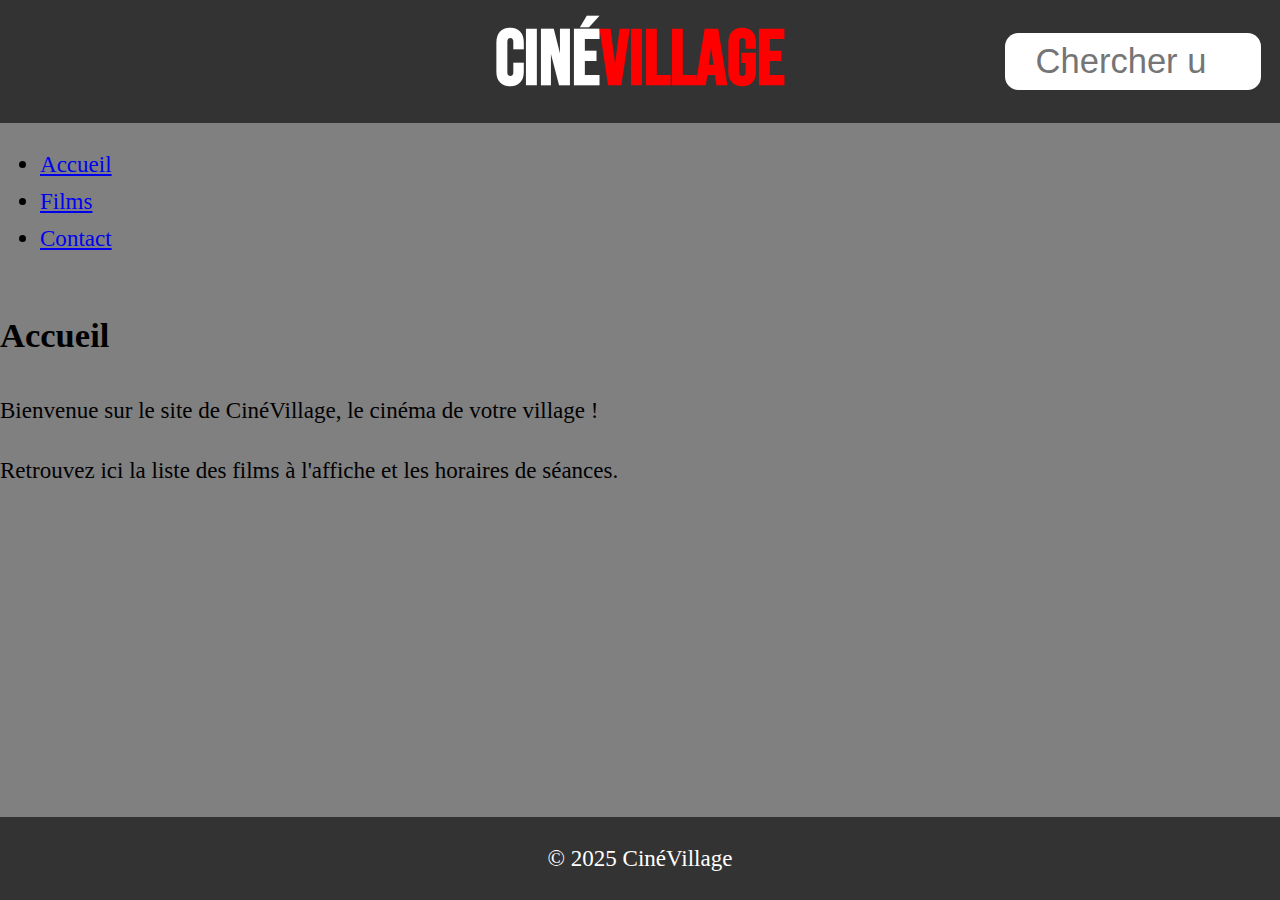
==== menu/teste.html @ 433821e7 "première version du menu" ====
<!DOCTYPE html>
<html lang="fr">
<head>
    <meta charset="UTF-8">
    <meta name="viewport" content="width=device-width, initial-scale=1.0">
    <link rel="stylesheet" type="text/css" href="teste.css">
    <title>CinéVillage</title>
</head>
<body class="dark">
    <header>
        <h1>Ciné<span>Village</span></h1>
        <form onsubmit="event.preventDefault();" role="search">
            <label for="search">Search for stuff</label>
            <input id="search" type="search" placeholder="Chercher un Film..." autofocus required />
            <button type="submit">Go</button>    
        </form>
    </header>
    <nav>
        <ul>
            <li><a href="index.php">Accueil</a></li>
            <li><a href="films.php">Films</a></li>
            <li><a href="contact.php">Contact</a></li>
        </ul>
    </nav>
    <main>
        <section>
            <h2>Accueil</h2>
            <p>Bienvenue sur le site de CinéVillage, le cinéma de votre village !</p>
            <p>Retrouvez ici la liste des films à l'affiche et les horaires de séances.</p>
        </section>
    </main>
    <footer>
        <p>&copy; 2025 CinéVillage</p>
    </footer>
</body>
</html>
---- menu/teste.css ----
@font-face {
    font-family: 'Bebas Neue';
    src: url(../font/Bebas_Neue/BebasNeue-Regular.ttf);
}

@keyframes pop {
    0% {
        transform: scale(0.5);
        opacity: 0;
    }
    100% {
        transform: scale(1);
        opacity: 1;
    }
}

html, body {
    font-family: 'Bebas Neue', sans-serif;
    background-color: #f4f4f4;
    background-color: gray;
    line-height: 1.6;
    font-size: 1.2rem;
    height: 100%;
    margin: 0;
    padding: 0;
    font-family: 'Lato' !important;
}

body {
    display: flex;
    flex-direction: column;
}

main {
    flex: 1;
}

header {
    background-color: #333;
    color: white;
    display: flex;
    justify-content: center;
    align-items: center;
    text-align: center;
}

header h1 {
    margin: 0;
    font-size: 4rem;
    font-family: Bebas Neue;
    animation: pop 1s ease-in-out 0.2s forwards;
}

header span {
    color: red;
}

header form {
    position: fixed;
    right: 1rem;
    display: flex;
    align-items: center;
    width: 20%;
    border-radius: var(--rad);
}

input, button {
    height: var(--height);
    font-family: var(--font-fam);
    border: 0;
    color: var(--color-dark);
    font-size: 1.8rem;
}

input[type="search"] {
    outline: 0;
    width: 100%;
    background: var(--color-light);
    padding: 0 1.6rem;
    border-radius: var(--rad);
    appearance: none;
    transition: all var(--dur) var(--bez);
    transition-property: width, border-radius;
    z-index: 1;
    position: relative;
}

button {
    display: none;
    position: absolute;
    top: 0;
    right: 0;
    width: var(--btn-width);
    font-weight: bold;
    background: red;
    border-radius: 0 var(--rad) var(--rad) 0;
}

input:not(:placeholder-shown) {
    border-radius: var(--rad) 0 0 var(--rad);
    width: calc(100% - var(--btn-width));
}

input:not(:placeholder-shown) + button {
    display: block;
}

label {
    position: absolute;
    clip: rect(1px, 1px, 1px, 1px);
    padding: 0;
    border: 0;
    height: 1px;
}

:root {
    --rad: .7rem;
    --dur: .3s;
    --color-dark: #2f2f2f;
    --color-light: #fff;
    --color-brand: red;
    --font-fam: 'Lato', sans-serif;
    --height: 3rem;
    --btn-width: 3rem;
    --bez: cubic-bezier(0, 0, 0.43, 1.49);
}

footer {
    background-color: #333;
    color: white;
    text-align: center;
    margin-top: auto;
}
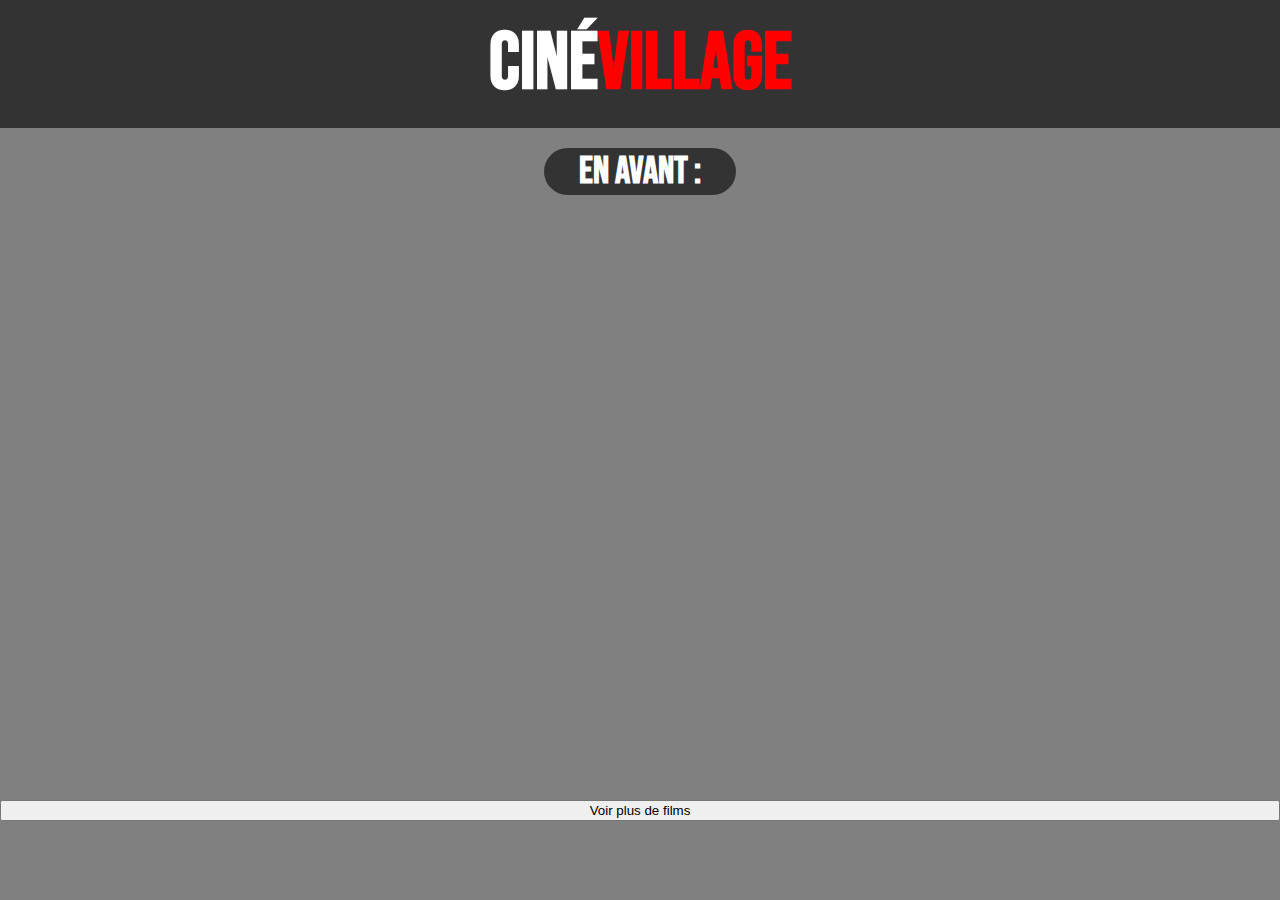
==== commit 32b09595: "v3" ====
--- a/menu/teste.html
+++ b/menu/teste.html
@@ -3,34 +3,34 @@
 <head>
     <meta charset="UTF-8">
     <meta name="viewport" content="width=device-width, initial-scale=1.0">
-    <link rel="stylesheet" type="text/css" href="teste.css">
+    <link rel="stylesheet" type="text/css" href="./style.css">
     <title>CinéVillage</title>
 </head>
-<body class="dark">
+<body>
     <header>
         <h1>Ciné<span>Village</span></h1>
-        <form onsubmit="event.preventDefault();" role="search">
-            <label for="search">Search for stuff</label>
-            <input id="search" type="search" placeholder="Chercher un Film..." autofocus required />
-            <button type="submit">Go</button>    
-        </form>
     </header>
-    <nav>
-        <ul>
-            <li><a href="index.php">Accueil</a></li>
-            <li><a href="films.php">Films</a></li>
-            <li><a href="contact.php">Contact</a></li>
-        </ul>
-    </nav>
-    <main>
-        <section>
-            <h2>Accueil</h2>
-            <p>Bienvenue sur le site de CinéVillage, le cinéma de votre village !</p>
-            <p>Retrouvez ici la liste des films à l'affiche et les horaires de séances.</p>
-        </section>
-    </main>
-    <footer>
-        <p>&copy; 2025 CinéVillage</p>
-    </footer>
+    <div class="TitreEnAvant">
+        <h2>En Avant :</h2>
+    </div> 
+    <div class="EnAvant" id="EnAvant">
+        <div class="film1" id="film1">
+            <div class="AfficheFilm1" id="AfficheFilm1"></div>
+            <div class="NomFilm1" id="NomFilm1"></div>
+            <div class="Volet" id="Volet1"></div>
+        </div>
+        <div class="film2" id="film2">
+            <div class="AfficheFilm2" id="AfficheFilm2"></div>
+            <div class="NomFilm2" id="NomFilm2"></div>
+            <div class="Volet" id="Volet2"></div>
+        </div>
+        <div class="film3" id="film3">
+            <div class="AfficheFilm3" id="AfficheFilm3"></div>
+            <div class="NomFilm3" id="NomFilm3"></div>
+            <div class="Volet" id="Volet3"></div>
+        </div>
+    </div>
+    <button id="loadMoreBtn">Voir plus de films</button>
+    <script src="./script2.js"></script>
 </body>
 </html>--- a/menu/style.css
+++ b/menu/style.css
@@ -0,0 +1,130 @@
+@font-face {
+    font-family: 'Bebas Neue';
+    src: url(../font/Bebas_Neue/BebasNeue-Regular.ttf);
+}
+
+@keyframes fadeIn {
+    from {
+        opacity: 0;
+    }
+    to {
+        opacity: 1;
+    }
+}
+
+body {
+    margin: 0;
+    display: flex;
+    flex-direction: column;
+    background-color: gray;
+    height: 100%;
+    font-family: "Bebas Neue";
+}
+
+header {
+    background-color: #333;
+    color: white;
+    justify-content: center;
+    text-align: center;
+    padding: 1rem;
+}
+
+header h1 {
+    margin: 0;
+    font-size: 5rem;
+}
+
+header span {
+    color: red;
+}
+
+.TitreEnAvant {
+    display: flex;
+    justify-content: center;
+    color: white;
+}
+
+.TitreEnAvant h2 {
+    margin: 20px;
+    background-color: #333;
+    border-radius: 25px;
+    width: 15%;
+    text-align: center;
+    font-size: 3vw;
+}
+
+.EnAvant {
+    margin-left: 5%;
+    height: 65vh;
+    width: 90%;
+    display: grid;
+    grid-column-gap: 5%;
+}
+
+.film1, .film2, .film3 {
+    border-radius: 25px;
+    opacity: 0;
+    animation: fadeIn 1.5s forwards;
+    position: relative;
+    overflow: hidden;
+}
+
+.film1 { 
+    grid-area: 1 / 1 / 2 / 2; 
+    background-color: blueviolet;
+    animation-delay: 250ms;
+}
+
+.film2 { 
+    grid-area: 1 / 2 / 2 / 3; 
+    background-color: chartreuse;
+    animation-delay: 500ms;
+}
+
+.film3 { 
+    grid-area: 1 / 3 / 2 / 4; 
+    background-color: deepskyblue;
+    animation-delay: 750ms;
+}
+
+.AfficheFilm1, .AfficheFilm2, .AfficheFilm3 {
+    display: flex;
+    height: 90%;
+    background-repeat: no-repeat;
+    background-size: cover;
+    position: relative;
+    overflow: hidden;
+}
+
+.NomFilm1, .NomFilm2, .NomFilm3 {
+    background-color: #333;
+    height: 10%;
+    display: flex;
+    border-radius: 0px 0px 25px 25px;
+    justify-content: center;
+    align-items: center;
+    color: white;
+    font-size: 3vw;
+}
+
+.AfficheFilm1::after, .AfficheFilm2::after, .AfficheFilm3::after {
+    content: attr(data-description);
+    position: absolute;
+    bottom: -75%;
+    left: 0;
+    width: 100%;
+    height: 75%;
+    background: linear-gradient(rgba(255,255,255,0), rgba(255,255,255,1));
+    color: black;
+    display: flex;
+    justify-content: center;
+    align-items: center;
+    text-align: center;
+    padding: 1rem;
+    transition: bottom 0.5s ease-in-out;
+    color: black;
+}
+
+.AfficheFilm1:hover::after, .AfficheFilm2:hover::after, .AfficheFilm3:hover::after {
+    bottom: 0;
+}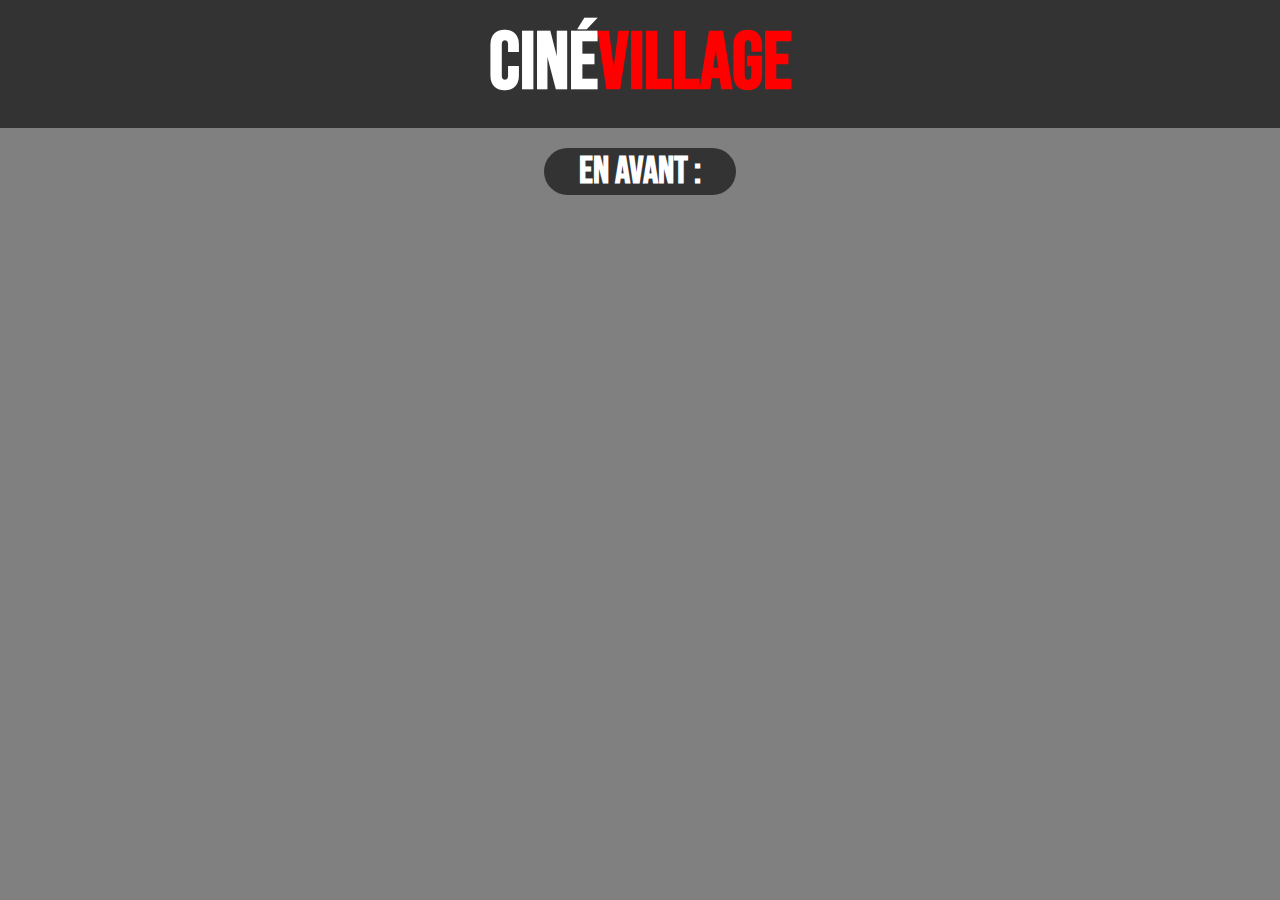
==== commit d02f0fd4: "v4" ====
--- a/menu/teste.html
+++ b/menu/teste.html
@@ -13,24 +13,20 @@
     <div class="TitreEnAvant">
         <h2>En Avant :</h2>
     </div> 
-    <div class="EnAvant" id="EnAvant">
-        <div class="film1" id="film1">
+    <div class="EnAvant">
+        <div class="film1" id="film1" film-description="Description du film Interstellar">
             <div class="AfficheFilm1" id="AfficheFilm1"></div>
             <div class="NomFilm1" id="NomFilm1"></div>
-            <div class="Volet" id="Volet1"></div>
         </div>
-        <div class="film2" id="film2">
+        <div class="film2" id="film2" film-description="Description du film Oppenheimer">
             <div class="AfficheFilm2" id="AfficheFilm2"></div>
             <div class="NomFilm2" id="NomFilm2"></div>
-            <div class="Volet" id="Volet2"></div>
         </div>
-        <div class="film3" id="film3">
+        <div class="film3" id="film3" film-description="Description du film Fight Club">
             <div class="AfficheFilm3" id="AfficheFilm3"></div>
             <div class="NomFilm3" id="NomFilm3"></div>
-            <div class="Volet" id="Volet3"></div>
         </div>
     </div>
-    <button id="loadMoreBtn">Voir plus de films</button>
     <script src="./script2.js"></script>
 </body>
 </html>--- a/menu/style.css
+++ b/menu/style.css
@@ -108,7 +108,7 @@
 }
 
 .AfficheFilm1::after, .AfficheFilm2::after, .AfficheFilm3::after {
-    content: attr(data-description);
+    content: attr(film-description);
     position: absolute;
     bottom: -75%;
     left: 0;
@@ -119,12 +119,13 @@
     display: flex;
     justify-content: center;
     align-items: center;
-    text-align: center;
-    padding: 1rem;
-    transition: bottom 0.5s ease-in-out;
-    color: black;
+    text-align: center ;
+    opacity: 0;
+    transition: opacity 0.3s, bottom 0.3s;
+    font-size: 2vw;
 }
 
 .AfficheFilm1:hover::after, .AfficheFilm2:hover::after, .AfficheFilm3:hover::after {
+    opacity: 1;
     bottom: 0;
-}+}
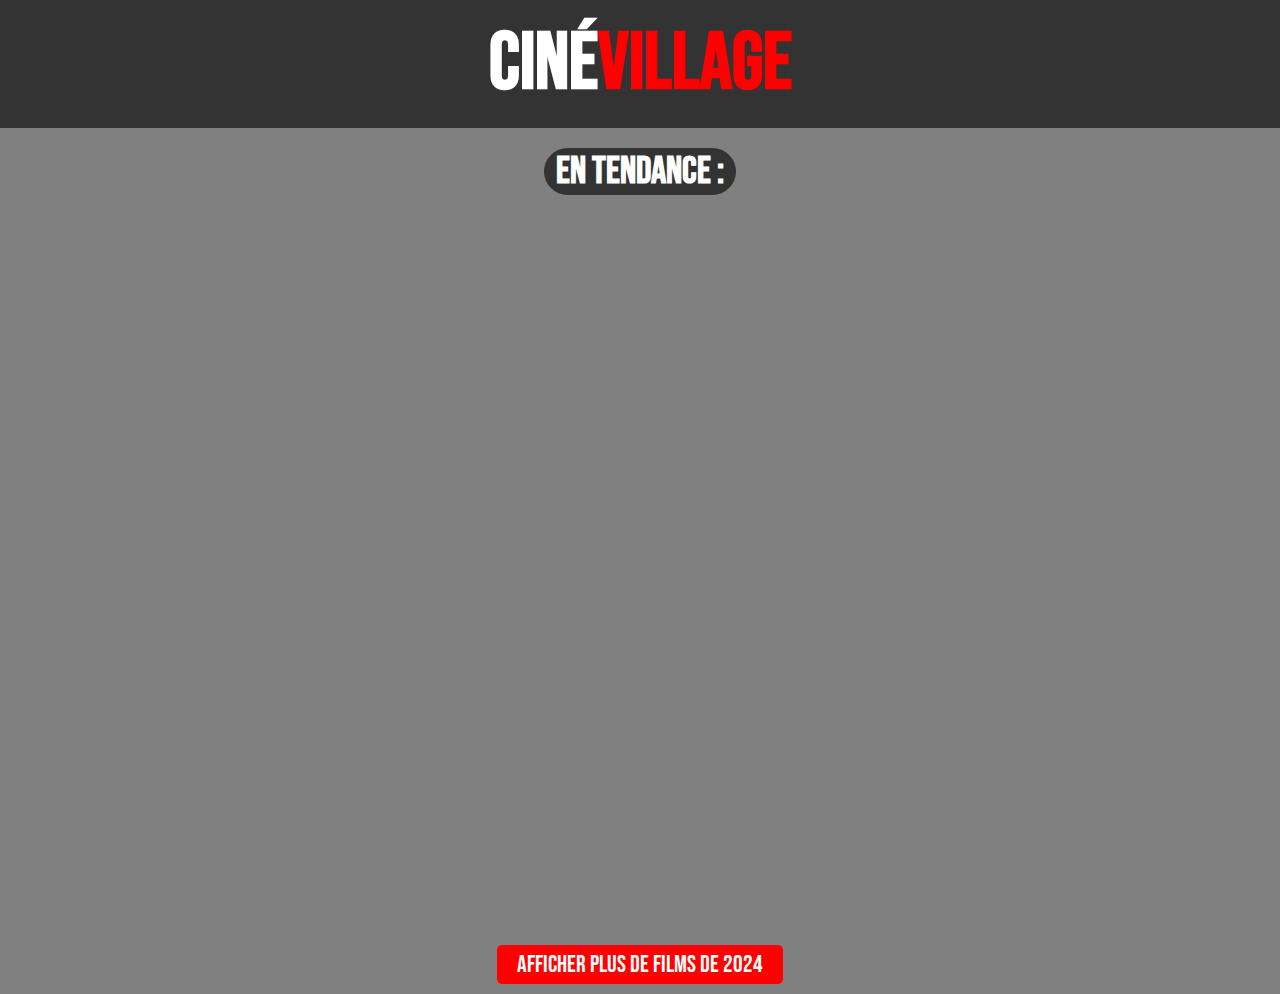
==== commit d30e3d47: "v6" ====
--- a/menu/teste.html
+++ b/menu/teste.html
@@ -3,7 +3,7 @@
 <head>
     <meta charset="UTF-8">
     <meta name="viewport" content="width=device-width, initial-scale=1.0">
-    <link rel="stylesheet" type="text/css" href="./style.css">
+    <link rel="stylesheet" type="text/css" href="./teste.css">
     <title>CinéVillage</title>
 </head>
 <body>
@@ -11,22 +11,23 @@
         <h1>Ciné<span>Village</span></h1>
     </header>
     <div class="TitreEnAvant">
-        <h2>En Avant :</h2>
+        <h2>En Tendance :</h2>
     </div> 
     <div class="EnAvant">
-        <div class="film1" id="film1" film-description="Description du film Interstellar">
+        <div class="film1" id="film1" film-description="">
             <div class="AfficheFilm1" id="AfficheFilm1"></div>
             <div class="NomFilm1" id="NomFilm1"></div>
         </div>
-        <div class="film2" id="film2" film-description="Description du film Oppenheimer">
+        <div class="film2" id="film2" film-description="">
             <div class="AfficheFilm2" id="AfficheFilm2"></div>
             <div class="NomFilm2" id="NomFilm2"></div>
         </div>
-        <div class="film3" id="film3" film-description="Description du film Fight Club">
+        <div class="film3" id="film3" film-description="">
             <div class="AfficheFilm3" id="AfficheFilm3"></div>
             <div class="NomFilm3" id="NomFilm3"></div>
         </div>
     </div>
+    <button id="ChargerPlusDeFilms" class="afficher-plus-btn">Afficher plus de films de 2024</button>
     <script src="./script2.js"></script>
 </body>
 </html>--- a/menu/teste.css
+++ b/menu/teste.css
@@ -0,0 +1,141 @@
+@font-face {
+    font-family: 'Bebas Neue';
+    src: url(../font/Bebas_Neue/BebasNeue-Regular.ttf);
+}
+
+@keyframes fadeIn {
+    from {
+        opacity: 0;
+    }
+    to {
+        opacity: 1;
+    }
+}
+
+body {
+    margin: 0;
+    display: flex;
+    flex-direction: column;
+    background-color: gray;
+    height: 100%;
+    font-family: "Bebas Neue";
+    overflow-y: auto;
+}
+
+header {
+    background-color: #333;
+    color: white;
+    justify-content: center;
+    text-align: center;
+    padding: 1rem;
+}
+
+header h1 {
+    margin: 0;
+    font-size: 5rem;
+}
+
+header span {
+    color: red;
+}
+
+.TitreEnAvant {
+    display: flex;
+    justify-content: center;
+    color: white;
+}
+
+.TitreEnAvant h2 {
+    margin: 20px;
+    background-color: #333;
+    border-radius: 25px;
+    width: 15%;
+    text-align: center;
+    font-size: 3vw;
+}
+
+.EnAvant {
+    margin-left: 5%;
+    width: 90%;
+    display: grid;
+    grid-template-columns: repeat(3, 1fr);
+    column-gap: 2%;
+}
+
+.film1, .film2, .film3, .film4, .film5, .film6, .film7, .film8, .film9, .film10, .film11, .film12, .film13, .film14, .film15 {
+    border-radius: 25px;
+    opacity: 0;
+    animation: fadeIn 1.5s forwards;
+    position: relative;
+    overflow: hidden;
+    height: 700px;
+    margin-bottom: 20px;
+}
+
+.film1 {
+    animation-delay: 250ms;
+}
+
+.film2 {
+    animation-delay: 500ms;
+}
+
+.film3 {
+    animation-delay: 750ms;
+}
+
+.AfficheFilm1, .AfficheFilm2, .AfficheFilm3, .AfficheFilm4, .AfficheFilm5, .AfficheFilm6, .AfficheFilm7, .AfficheFilm8, .AfficheFilm9, .AfficheFilm10, .AfficheFilm11, .AfficheFilm12, .AfficheFilm13, .AfficheFilm14, .AfficheFilm15 {
+    display: flex;
+    height: 90%;
+    background-repeat: no-repeat;
+    background-size: cover;
+    position: relative;
+    overflow: hidden;
+}
+
+.NomFilm1, .NomFilm2, .NomFilm3, .NomFilm4, .NomFilm5, .NomFilm6, .NomFilm7, .NomFilm8, .NomFilm9, .NomFilm10, .NomFilm11, .NomFilm12, .NomFilm13, .NomFilm14, .NomFilm15 {
+    background-color: #333;
+    height: 10%;
+    display: flex;
+    border-radius: 0px 0px 25px 25px;
+    justify-content: center;
+    align-items: center;
+    color: white;
+    font-size: 2.5vw;
+}
+
+.AfficheFilm1::after, .AfficheFilm2::after, .AfficheFilm3::after, .AfficheFilm4::after, .AfficheFilm5::after, .AfficheFilm6::after, .AfficheFilm7::after, .AfficheFilm8::after, .AfficheFilm9::after, .AfficheFilm10::after, .AfficheFilm11::after, .AfficheFilm12::after, .AfficheFilm13::after, .AfficheFilm14::after, .AfficheFilm15::after {
+    content: attr(film-description);
+    position: absolute;
+    bottom: -75%;
+    left: 0;
+    width: 100%;
+    height: 75%;
+    background: linear-gradient(rgba(255,255,255,0),rgba(255,255,255,0.5), rgba(255,255,255,0.75), rgba(255,255,255,1));
+    color: black;
+    display: flex;
+    justify-content: center;
+    align-items: center;
+    text-align: center ;
+    opacity: 0;
+    transition: opacity 0.4s, bottom 0.4s;
+    font-size: 2vw;
+}
+
+.AfficheFilm1:hover::after, .AfficheFilm2:hover::after, .AfficheFilm3:hover::after, .AfficheFilm4:hover::after, .AfficheFilm5:hover::after, .AfficheFilm6:hover::after, .AfficheFilm7:hover::after, .AfficheFilm8:hover::after, .AfficheFilm9:hover::after, .AfficheFilm10:hover::after, .AfficheFilm11:hover::after, .AfficheFilm12:hover::after, .AfficheFilm13:hover::after, .AfficheFilm14:hover::after, .AfficheFilm15:hover::after {
+    opacity: 1;
+    bottom: 0;
+}
+
+.afficher-plus-btn {
+    display: block;
+    margin: 10px auto;
+    padding: 5px 20px;
+    background-color: red;
+    color: white;
+    border: none;
+    border-radius: 5px;
+    font-size: 1.5rem;
+    cursor: pointer;
+    font-family: 'Bebas Neue';
+}